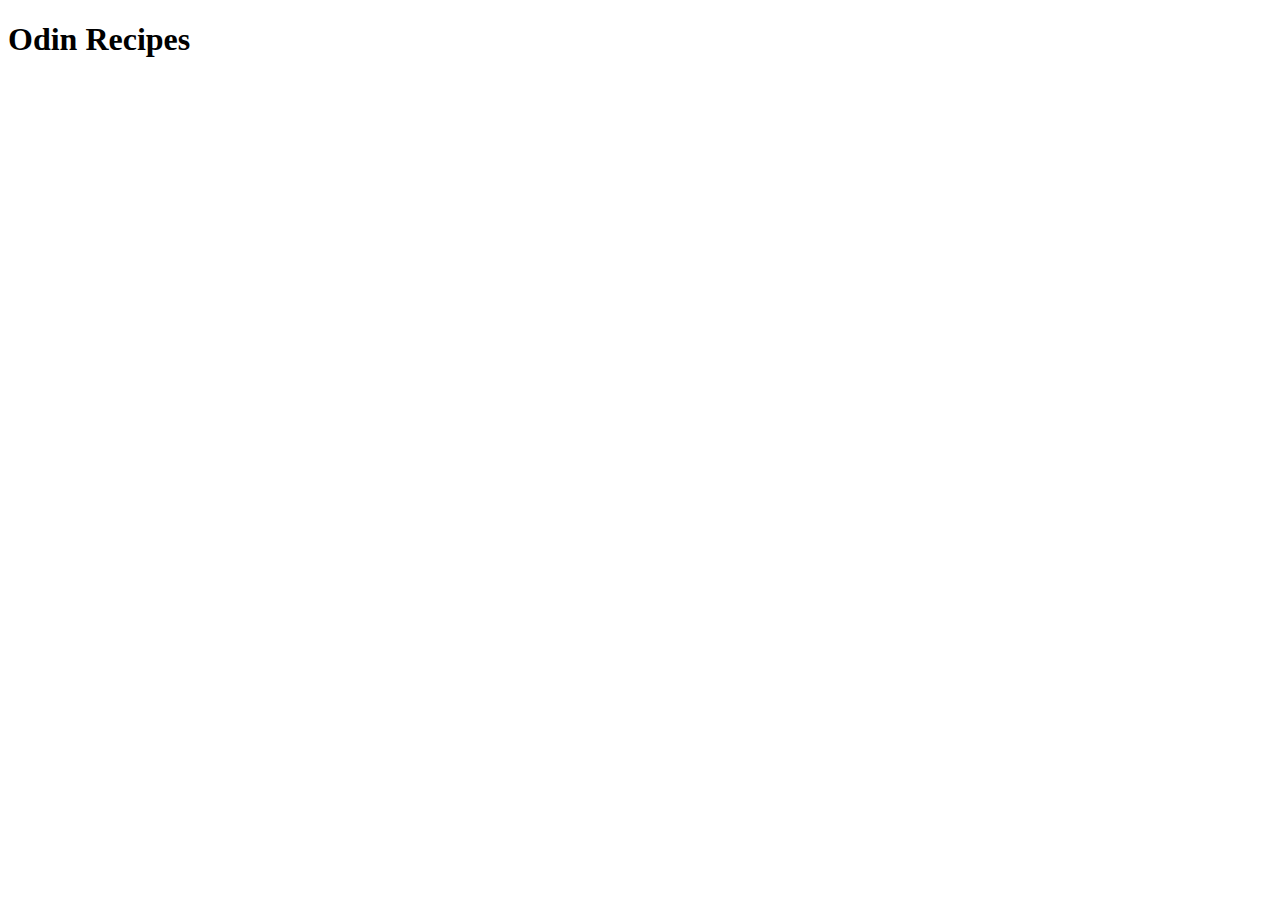
==== index.html @ 2d867442 "Initialize index.html" ====
<!DOCTYPE html>
<html lang="en">
<head>
    <meta charset="UTF-8">
    <meta name="viewport" content="width=device-width, initial-scale=1.0">
    <title>Recipes</title>
</head>

<body>
    <h1>Odin Recipes</h1>
    
</body>
</html>
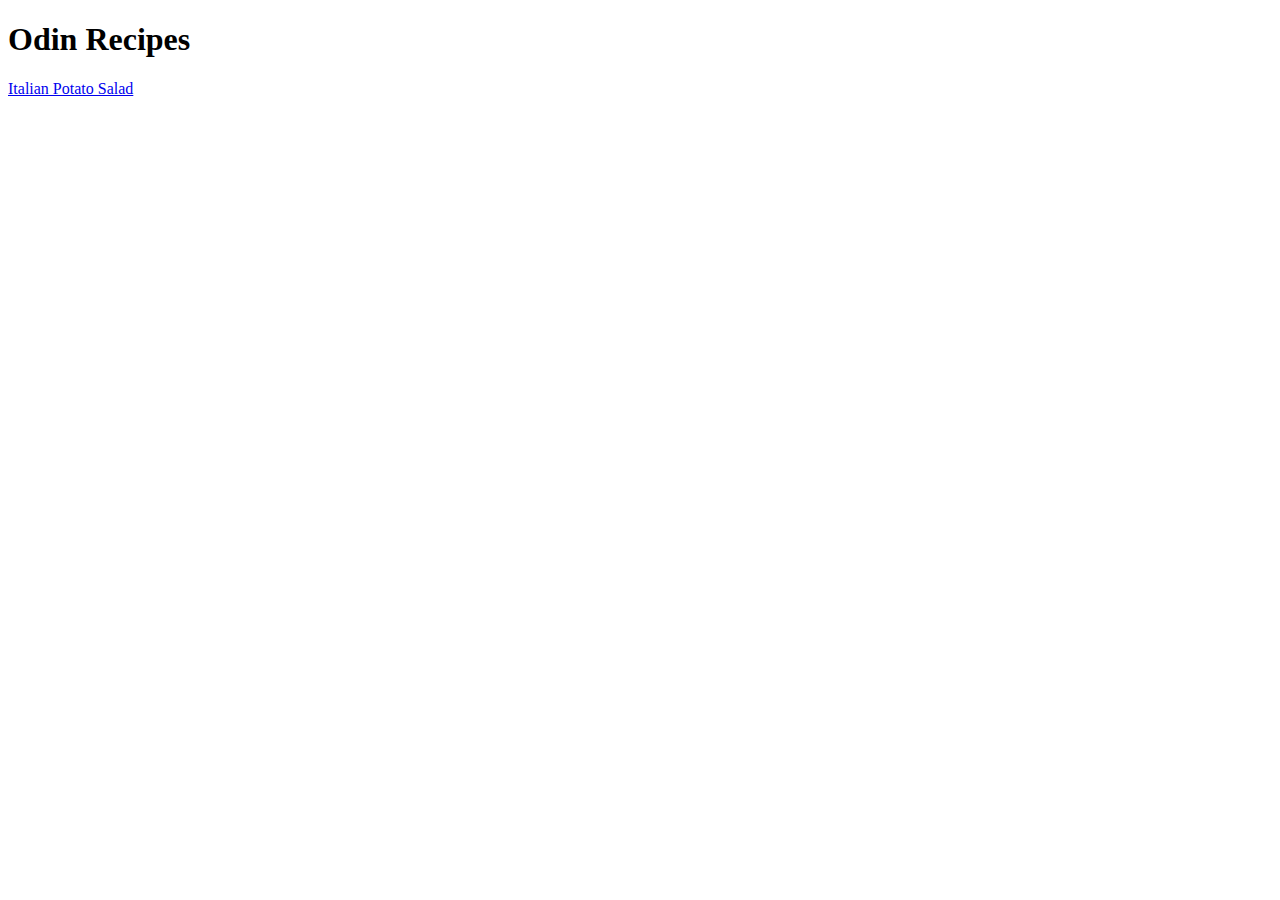
==== commit 71edfcf8: "Add link to italian-potato-salad.html" ====
--- a/index.html
+++ b/index.html
@@ -8,6 +8,8 @@
 
 <body>
     <h1>Odin Recipes</h1>
+
+    <a href="./recipes/italian-potato-salad.html">Italian Potato Salad</a>
     
 </body>
 </html>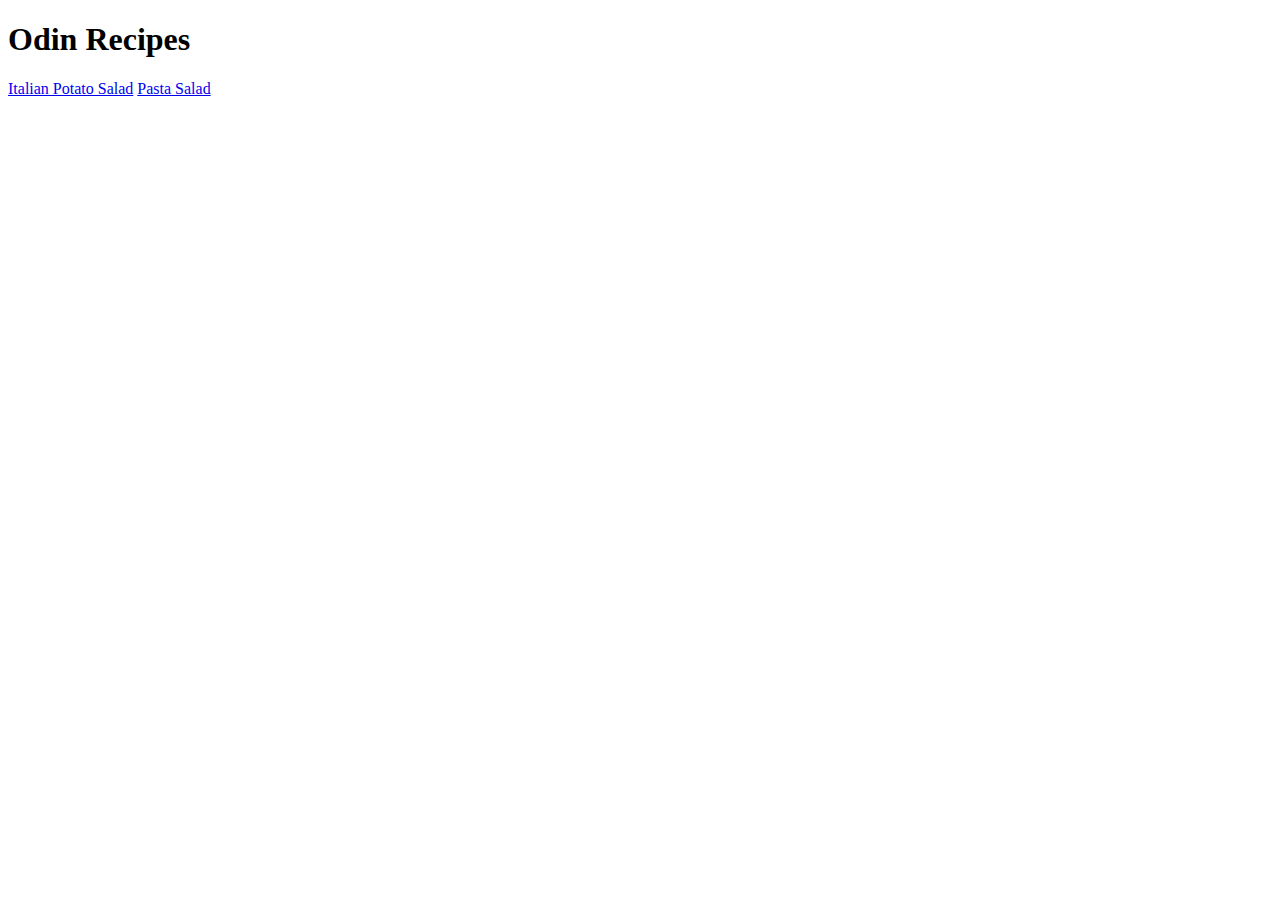
==== commit 116e1d91: "Create and link pasta salad recipe" ====
--- a/index.html
+++ b/index.html
@@ -10,6 +10,7 @@
     <h1>Odin Recipes</h1>
 
     <a href="./recipes/italian-potato-salad.html">Italian Potato Salad</a>
+    <a href="./recipes/pasta-salad.html">Pasta Salad</a>
     
 </body>
 </html>